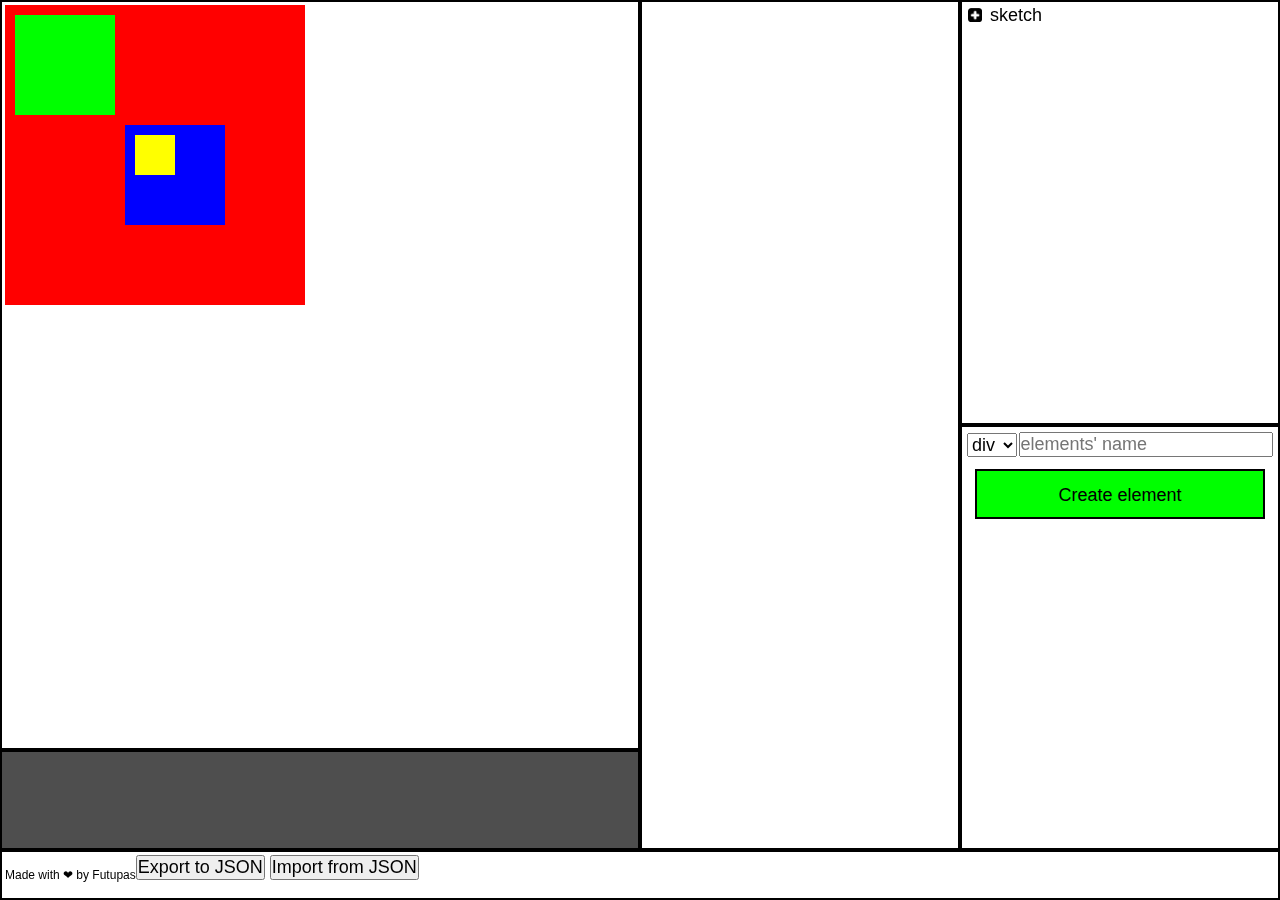
==== index.html @ 20d951f5 "importing works (no borders)" ====
<!DOCTYPE html>
<html lang="en">
<head>
    <meta charset="UTF-8">
    <meta name="viewport" content="width=device-width, initial-scale=1.0">
    <meta http-equiv="X-UA-Compatible" content="ie=edge">
    <title>Html builder</title>
    <link rel="stylesheet" href="./styles/main.css">
</head>
<body>
    <div id="preview" data-elname="sketch"></div>
    <div style="background-color: rgb(78, 78, 78);" id="projectpreview"></div>
    <div id="json">
        <div style="float: left; line-height: 40px; font-size: 12px;">Made with &#10084; by Futupas</div>
        <button class="export" onclick="ExportJson();">Export to JSON</button>
        <button class="import" onclick="ImportJsonBtn();">Import from JSON</button>
        <input type="file" accept=".json" id="importinput" onchange="ImportJson(this.files);" style="display: none;" />
    </div>
    <div id="element">
        
    </div>
    <div id="solution">
        <div class="treeview">
            <div class="treeview button"></div>
            <div class="treeview title">Lorem, ipsum.</div>
            <div class="treeview content">
                <div class="treeview">
                    <div class="treeview button"></div>
                    <div class="treeview title">Lorem, ipsum.</div>
                    <div class="treeview content">
                        Lorem, ipsum dolor sit amet consectetur adipisicing elit. Illum eveniet non saepe officiis nostrum, iusto placeat pariatur. Optio adipisci dolore perferendis neque saepe sit doloremque sint, dolorum, explicabo pariatur, laboriosam dignissimos? Distinctio possimus, molestias officiis velit eveniet nisi, ipsa rem similique quia quasi dolores nobis quibusdam non deserunt natus accusantium!0
                    </div>
                </div>
                <div class="treeview">
                    <div class="treeview button"></div>
                    <div class="treeview title">Lorem, ipsum.</div>
                    <div class="treeview content">
                        <div class="treeview">
                            <div class="treeview button"></div>
                            <div class="treeview title">Lorem, ipsum.</div>
                            <div class="treeview content">
                                Lorem, ipsum dolor sit amet consectetur adipisicing elit. Illum eveniet non saepe officiis nostrum, iusto placeat pariatur. Optio adipisci dolore perferendis neque saepe sit doloremque sint, dolorum, explicabo pariatur, laboriosam dignissimos? Distinctio possimus, molestias officiis velit eveniet nisi, ipsa rem similique quia quasi dolores nobis quibusdam non deserunt natus accusantium!0
                            </div>
                        </div>
                    </div>
                </div>
                <div class="treeview">
                    <div class="treeview button"></div>
                    <div class="treeview title">Lorem, ipsum.</div>
                    <div class="treeview content">
                        Lorem, ipsum dolor sit amet consectetur adipisicing elit. Illum eveniet non saepe officiis nostrum, iusto placeat pariatur. Optio adipisci dolore perferendis neque saepe sit doloremque sint, dolorum, explicabo pariatur, laboriosam dignissimos? Distinctio possimus, molestias officiis velit eveniet nisi, ipsa rem similique quia quasi dolores nobis quibusdam non deserunt natus accusantium!0
                    </div>
                </div>
            </div>
        </div>
    </div>
    <div id="create">
        <table>
            <tr>
                <td>
                    <select name="elementtype" id="" class="elementtype">
                        <option value="div" name="elementtype" selected>div</option>
                    </select>
                </td>
                <td>
                    <input type="text" name="elemname" maxlength="20" placeholder="elements' name" />
                </td>
            </tr>
        </table>
        <button class="createelement">Create element</button>
    </div>

    <script src="./scripts/elementtypes.js"></script>
    <script src="./scripts/main.js"></script>
</body>
</html>
---- styles/main.css ----
*{
    font-family: Arial;
    font-size: 18px;
    user-select: none;
    margin: 0px;
    padding: 0px;
    box-sizing: border-box;
}
body{
    overflow: hidden;
}
body > div{
    position: fixed;
    overflow: auto;
    box-shadow: inset 0px 0px 0px 2px #000;
    padding: 5px;
    text-align: justify;
}
div#preview{
    top: 0px;
    left: 0px;
    width: 50vw;
    height: calc(100vh - 150px);
    transform-style: preserve-3d;
}
div#preview *{
    transform-style: preserve-3d;
}
div#projectpreview{
    bottom: 50px;
    left: 0px;
    width: 50vw;
    height: 100px;
}
div#json{
    bottom: 0px;
    left: 0px;
    width: 100vw;
    height: 50px;
}
div#element{
    top: 0px;
    left: 50vw;
    width: 25vw;
    height: calc(100vh - 50px);
}
/* div#element{

} */
div#element > table{
    border-collapse: collapse;
    border: none;
    width: 100%;
}
div#element > table input{
    background-color: rgba(0, 0, 255, 0.2);
    width: 100%;
    border: none;
    padding: 0px 5px;
}
div#element > table tr > td{
    padding: 3px;
    white-space: nowrap;
}
div#element > table tr > td:first-child{
    text-align: right;
}
div#element > table tr > td:last-child{
    text-align: left;
}
div#element button.deleteelement{
    border: 2px solid black;
    margin: 10px;
    background-color: #f00;
    color: #fff;
    height: 50px;
    width: calc(100% - 20px);
    line-height: 48px;
}
div#element button.deleteelement:hover{
    background-color: rgb(255, 152, 152);
    color: #000;
}

div#solution{
    top: 0px;
    left: 75vw;
    width: 25vw;
    height: calc(50vh - 25px);
}
div#create{
    top: calc(50vh - 25px);
    left: 75vw;
    width: 25vw;
    height: calc(50vh - 25px);
}
div#create > table{
    width: 100%;
} 
div#create > table td input,
div#create > table td select{
    width: 100%;
    /* font-size: Arial; */
}
div#create > button.createelement{
    border: 2px solid black;
    margin: 10px;
    background-color: #0f0;
    color: #000;
    height: 50px;
    width: calc(100% - 20px);
    line-height: 48px;
}
div#create > button.createelement:hover{
    background-color: rgb(152, 255, 152);
    /* color: #fff; */
}

div.treeview{
    padding: 0px;
    margin: 0px;
    float: left;
    width: 100%;
}
div.treeview.focus{
    background-color: rgb(154, 226, 255);
}
div.treeview > div.treeview.button{
    display: inline-block;
    height: 20px;
    width: 20px;
    background-image: url('../img/treeview/treeview_plus.png');
    background-repeat: no-repeat;
    background-position: 50% 50%;
    background-size: 14px 14px;
}
div.treeview.button.endbranch{
    background-color: transparent !important;
    background-image: url('../img/treeview/treeview_square.png') !important;
    background-size: 10px 10px !important;
}

div.treeview.button:hover{
    background-color: #ccc;
}
div.treeview.title{
    color: #000;
    display: inline-block;
    height: 20px;
    width: calc(100% - 20px);
    line-height: 20px;
    font-size: 18px;
    padding-left: 5px;
    /* box-sizing: border-box; */
}
div.treeview.active > div.treeview.title{
    background-color: #00f;
    color: #fff;
}
div.treeview > div.treeview.content{
    width: 100%;
    padding-left: 20px;
    display: none;
}
div.treeview.opened > div.treeview.content{
    display: block;
}
div.treeview.opened > div.treeview.button{
    background-image: url('../img/treeview/treeview_minus.png');
}


#json > button.export{

}
#json > button.export:hover{
    
}
#json > button.import{
    
}
#json > button.import:hover{
    
}
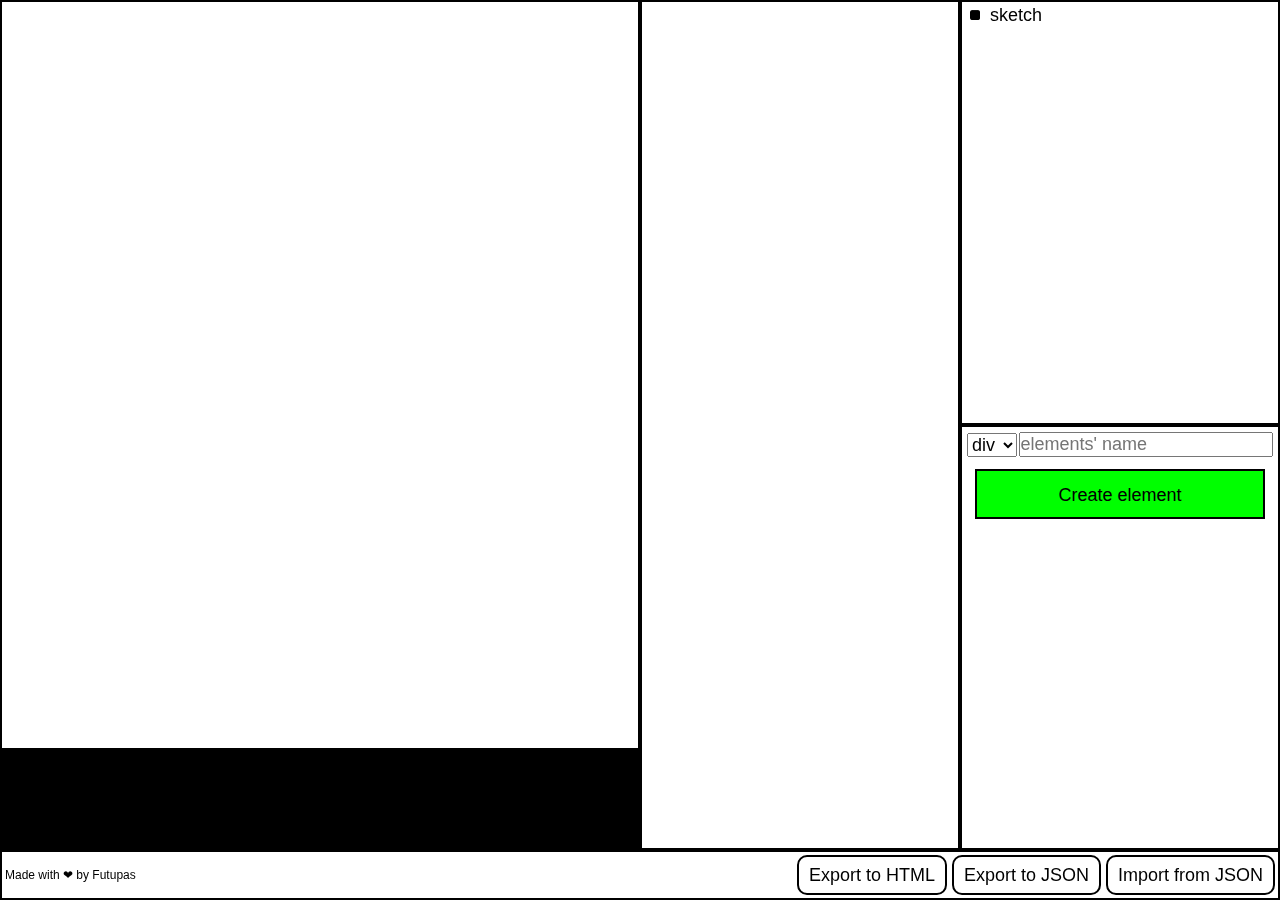
==== commit e1146209: "version 0.7" ====
--- a/index.html
+++ b/index.html
@@ -9,12 +9,15 @@
 </head>
 <body>
     <div id="preview" data-elname="sketch"></div>
-    <div style="background-color: rgb(78, 78, 78);" id="projectpreview"></div>
+    <div style="background-color: #000;" id="projectpreview">
+        
+    </div>
     <div id="json">
         <div style="float: left; line-height: 40px; font-size: 12px;">Made with &#10084; by Futupas</div>
-        <button class="export" onclick="ExportJson();">Export to JSON</button>
-        <button class="import" onclick="ImportJsonBtn();">Import from JSON</button>
+        <button class="import ieb" onclick="ImportJsonBtn();">Import from JSON</button>
+        <button class="export ieb" onclick="ExportJson();">Export to JSON</button>
         <input type="file" accept=".json" id="importinput" onchange="ImportJson(this.files);" style="display: none;" />
+        <button class="exporthtml ieb" onclick="">Export to HTML</button>
     </div>
     <div id="element">
         
--- a/styles/main.css
+++ b/styles/main.css
@@ -170,15 +170,17 @@
 }
 
 
-#json > button.export{
-
+#json > button.ieb{
+    padding: 0px 10px;
+    height: 40px;
+    line-height: 20px;
+    background-color: #fff;
+    color: #000;
+    border: 2px solid black;
+    float: right;
+    margin-left: 5px;
+    border-radius: 10px;
 }
-#json > button.export:hover{
-    
+#json > button.ieb:hover{
+    background-color: rgb(233, 138, 209);
 }
-#json > button.import{
-    
-}
-#json > button.import:hover{
-    
-}
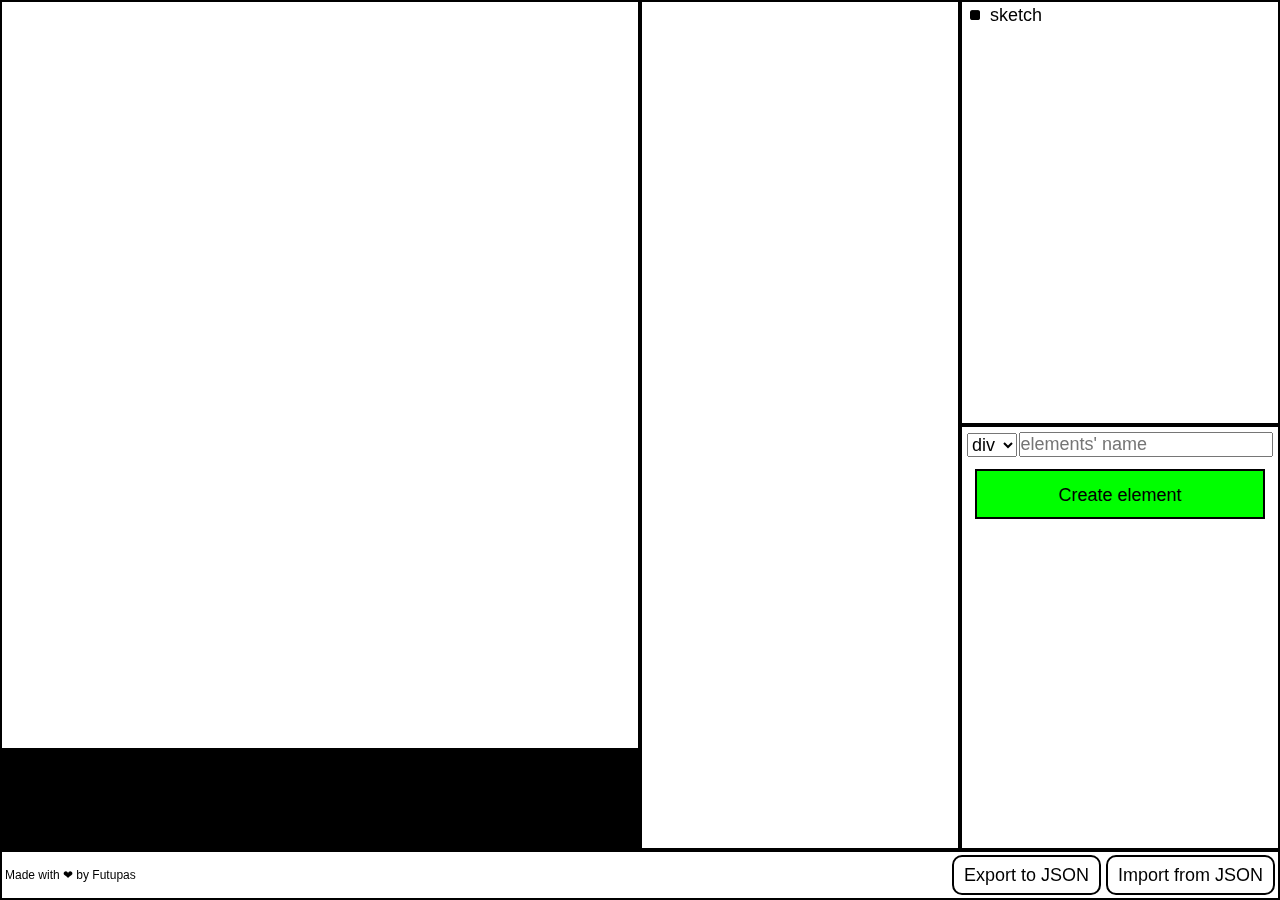
==== commit 24b774c6: "add examples" ====
--- a/index.html
+++ b/index.html
@@ -17,7 +17,7 @@
         <button class="import ieb" onclick="ImportJsonBtn();">Import from JSON</button>
         <button class="export ieb" onclick="ExportJson();">Export to JSON</button>
         <input type="file" accept=".json" id="importinput" onchange="ImportJson(this.files);" style="display: none;" />
-        <button class="exporthtml ieb" onclick="">Export to HTML</button>
+        <!-- <button class="exporthtml ieb" onclick="">Export to HTML</button> -->
     </div>
     <div id="element">
         
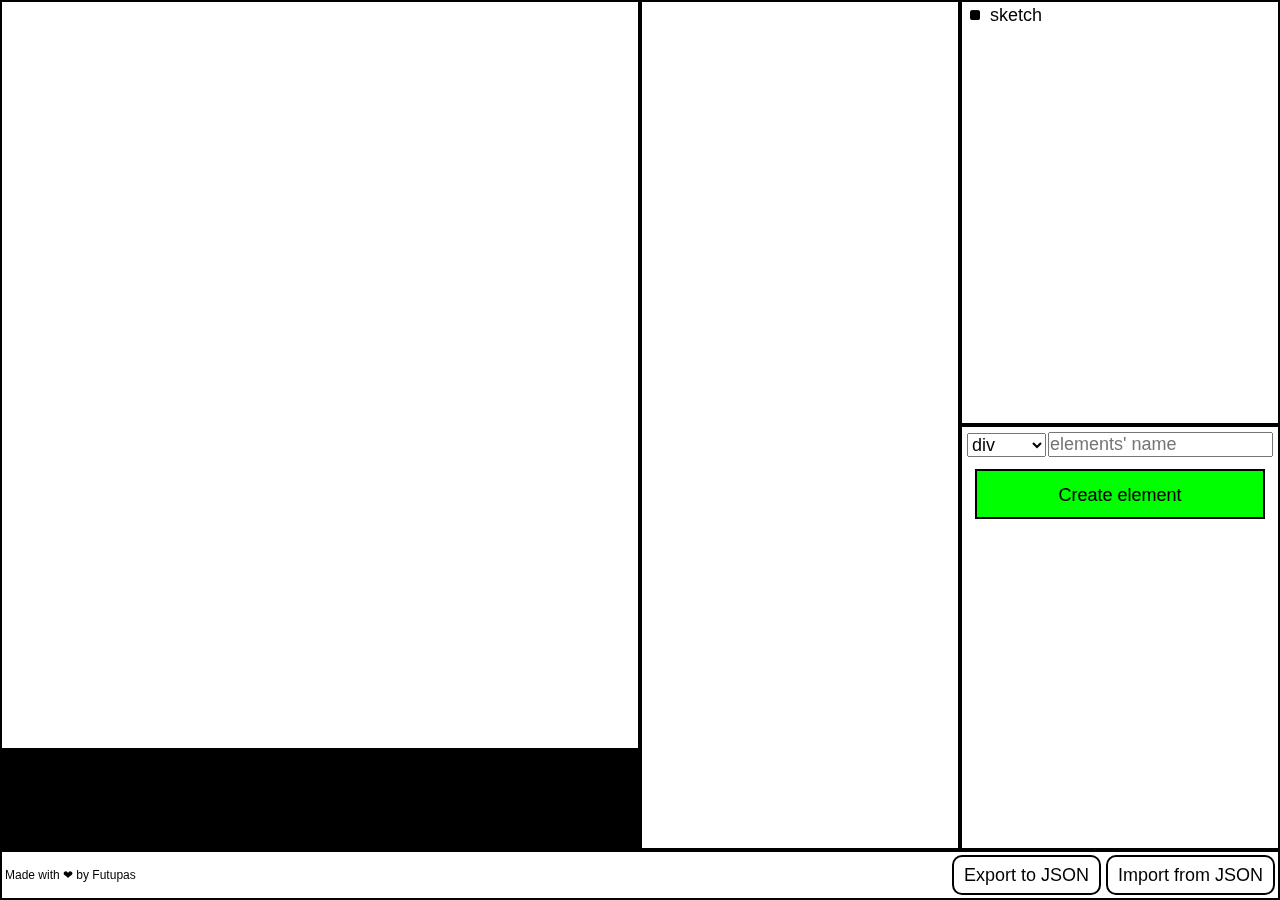
==== commit f5c3a0d1: "sketch rotating (x,y)" ====
--- a/index.html
+++ b/index.html
@@ -8,7 +8,11 @@
     <link rel="stylesheet" href="./styles/main.css">
 </head>
 <body>
-    <div id="preview" data-elname="sketch"></div>
+    <div id="preview">
+        <div data-elname="sketch">
+
+        </div>
+    </div>
     <div style="background-color: #000;" id="projectpreview">
         
     </div>
@@ -66,7 +70,7 @@
                     </select>
                 </td>
                 <td>
-                    <input type="text" name="elemname" maxlength="20" placeholder="elements' name" />
+                    <input type="text" name="elemname" maxlength="20" placeholder="elements' name" size="10" />
                 </td>
             </tr>
         </table>
--- a/styles/main.css
+++ b/styles/main.css
@@ -22,9 +22,17 @@
     width: 50vw;
     height: calc(100vh - 150px);
     transform-style: preserve-3d;
+    overflow: hidden;
 }
 div#preview *{
     transform-style: preserve-3d;
+    position: absolute;
+    top: 0px;
+    left: 0px;
+}
+div#preview div[data-elname="sketch"] {
+    width: 100%;
+    height: 100%;
 }
 div#projectpreview{
     bottom: 50px;
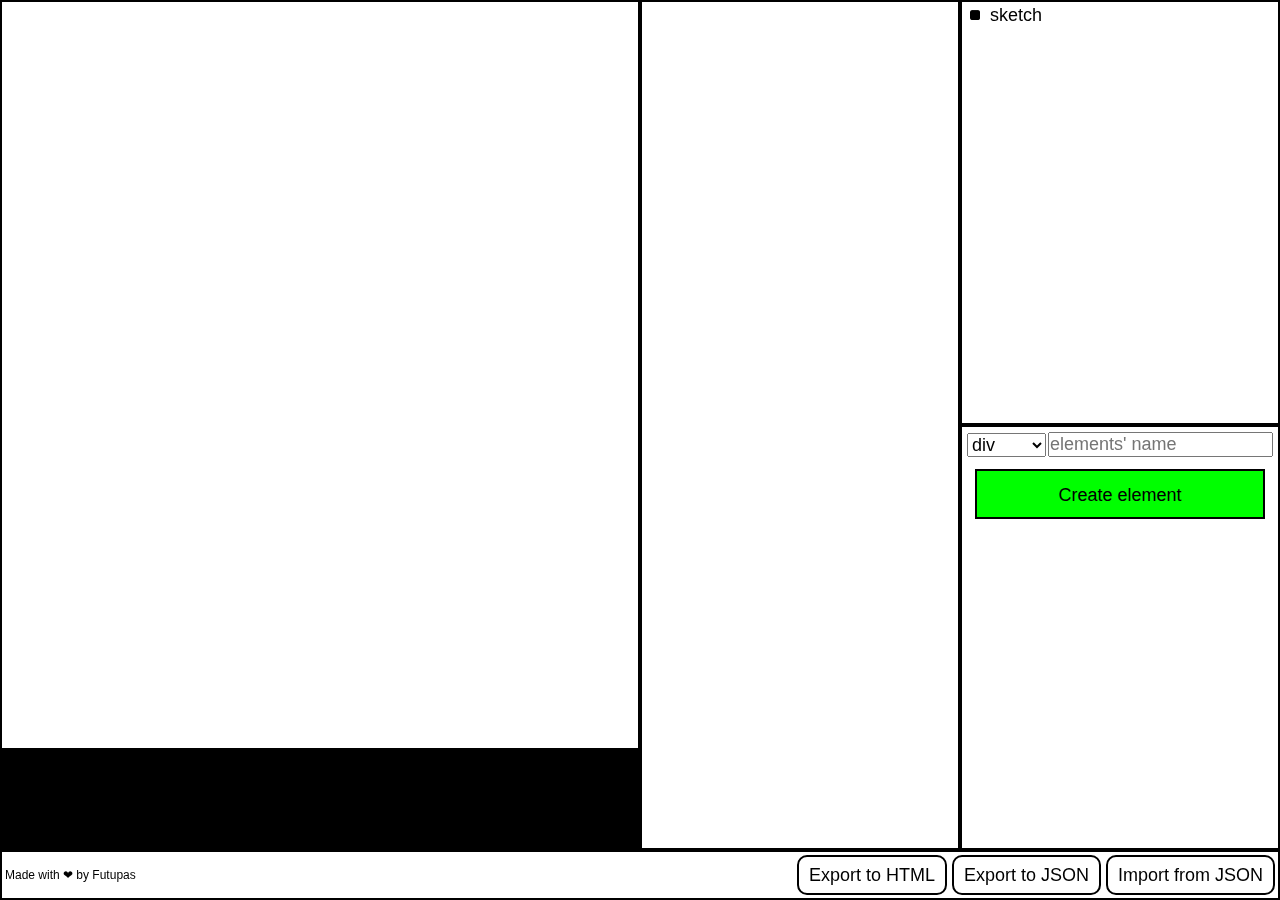
==== commit a6920f7c: "export html start" ====
--- a/index.html
+++ b/index.html
@@ -21,7 +21,7 @@
         <button class="import ieb" onclick="ImportJsonBtn();">Import from JSON</button>
         <button class="export ieb" onclick="ExportJson();">Export to JSON</button>
         <input type="file" accept=".json" id="importinput" onchange="ImportJson(this.files);" style="display: none;" />
-        <!-- <button class="exporthtml ieb" onclick="">Export to HTML</button> -->
+        <button class="exporthtml ieb" onclick="ExportHtml();">Export to HTML</button>
     </div>
     <div id="element">
         
@@ -79,5 +79,6 @@
 
     <script src="./scripts/elementtypes.js"></script>
     <script src="./scripts/main.js"></script>
+    <script src="./scripts/exporthtml.js"></script>
 </body>
 </html>
--- a/styles/main.css
+++ b/styles/main.css
@@ -29,6 +29,8 @@
     position: absolute;
     top: 0px;
     left: 0px;
+    margin: 0px;
+    padding: 0px;
 }
 div#preview div[data-elname="sketch"] {
     width: 100%;
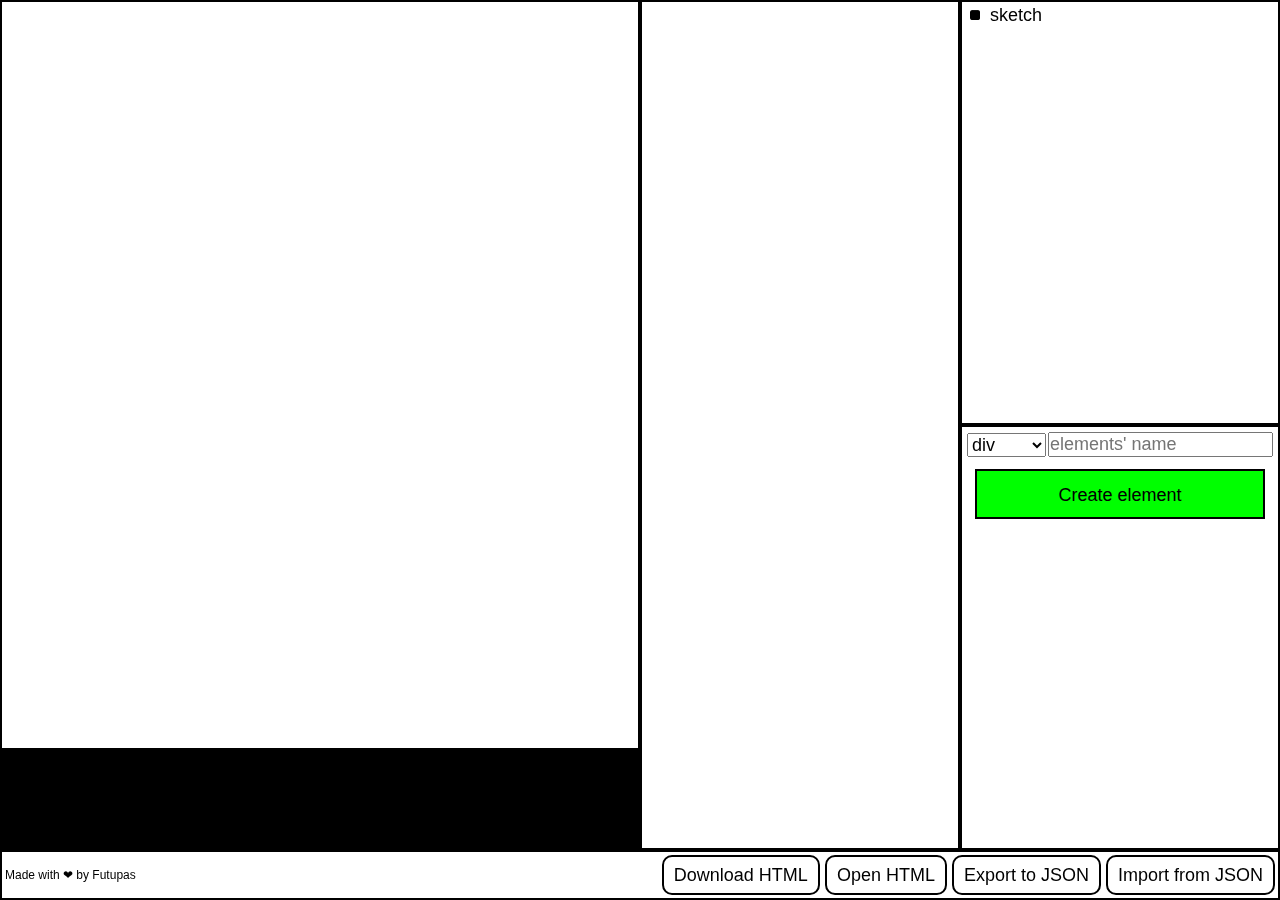
==== commit 9085d9a8: "version 0.9 (no projectpreview)" ====
--- a/index.html
+++ b/index.html
@@ -21,7 +21,8 @@
         <button class="import ieb" onclick="ImportJsonBtn();">Import from JSON</button>
         <button class="export ieb" onclick="ExportJson();">Export to JSON</button>
         <input type="file" accept=".json" id="importinput" onchange="ImportJson(this.files);" style="display: none;" />
-        <button class="exporthtml ieb" onclick="ExportHtml();">Export to HTML</button>
+        <button class="exporthtml ieb" onclick="OpenHtml();">Open HTML</button>
+        <button class="exporthtml ieb" onclick="DownloadHtml();">Download HTML</button>
     </div>
     <div id="element">
         
